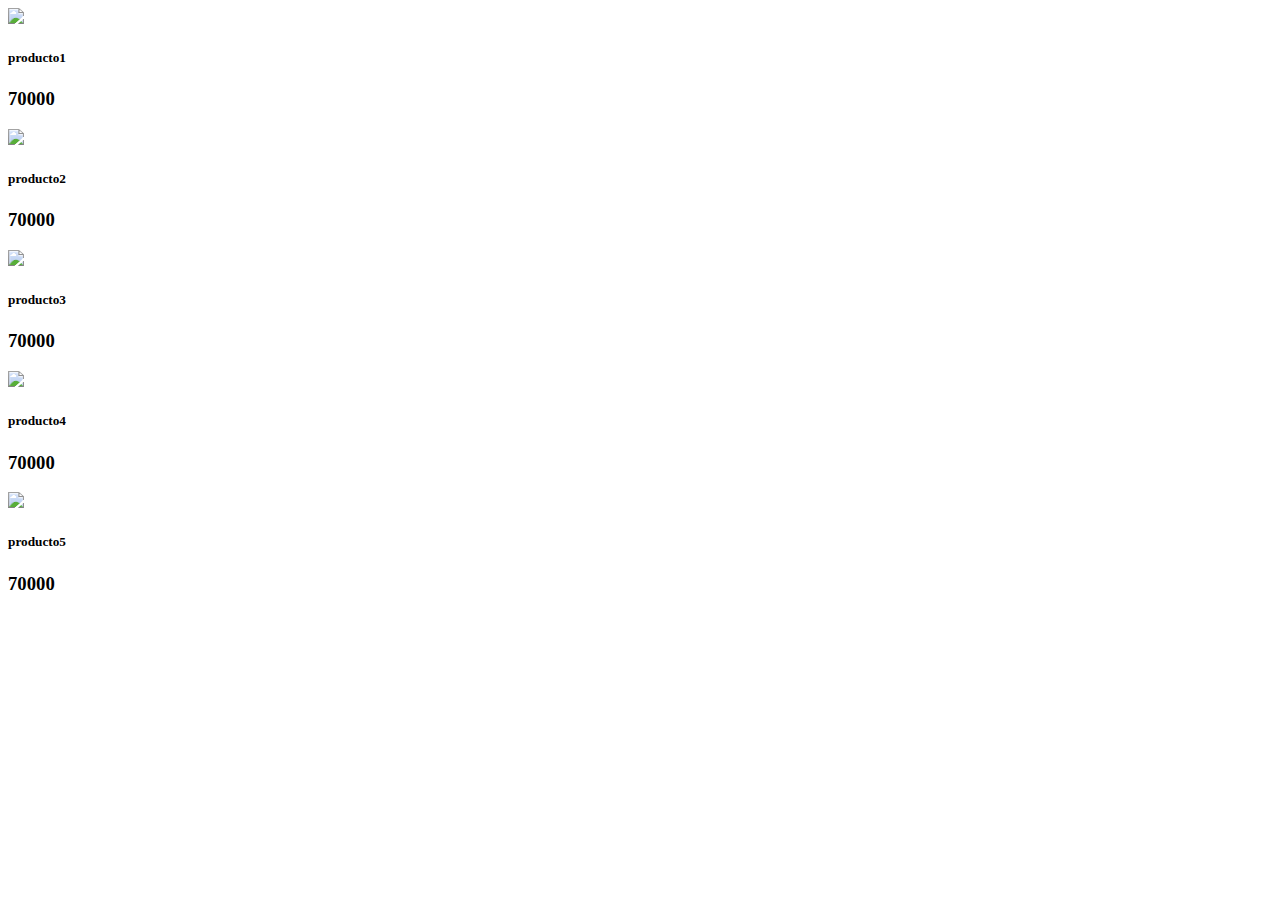
==== index.html @ a511f39b "segundo commit" ====
<!DOCTYPE html>
<html lang="en">
<head>
    <meta charset="UTF-8">
    <meta http-equiv="X-UA-Compatible" content="IE=edge">
    <meta name="viewport" content="width=device-width, initial-scale=1.0">
    <link href="https://cdn.jsdelivr.net/npm/bootstrap@5.3.0-alpha1/dist/css/bootstrap.min.css" rel="stylesheet" integrity="sha384-GLhlTQ8iRABdZLl6O3oVMWSktQOp6b7In1Zl3/Jr59b6EGGoI1aFkw7cmDA6j6gD" crossorigin="anonymous">
    <link rel="shortcut icon" href="https://firebasestorage.googleapis.com/v0/b/virtualzone-ff263.appspot.com/o/image_2023-02-28_215211139.png?alt=media&token=7c8ee411-ec92-448c-90c8-213ef6ec36d4" type="image/x-icon">
    <link rel="stylesheet" href="/assets/styles/styles.css">
    <title>Document</title>
</head>
<body>
    <header>
        
    </header>
    <main><div class="container_fichas">
        <div class="row row-cols-1 row-cols-md-5 gap-3" id="fila">

        </div>
    </div>
    </main>
    <footer></footer>
    <script src="/sources/controller/controladorhome.js" type="module"></script>
    <script src="https://cdn.jsdelivr.net/npm/bootstrap@5.3.0-alpha1/dist/js/bootstrap.bundle.min.js" integrity="sha384-w76AqPfDkMBDXo30jS1Sgez6pr3x5MlQ1ZAGC+nuZB+EYdgRZgiwxhTBTkF7CXvN" crossorigin="anonymous"></script>
</body>
</html>
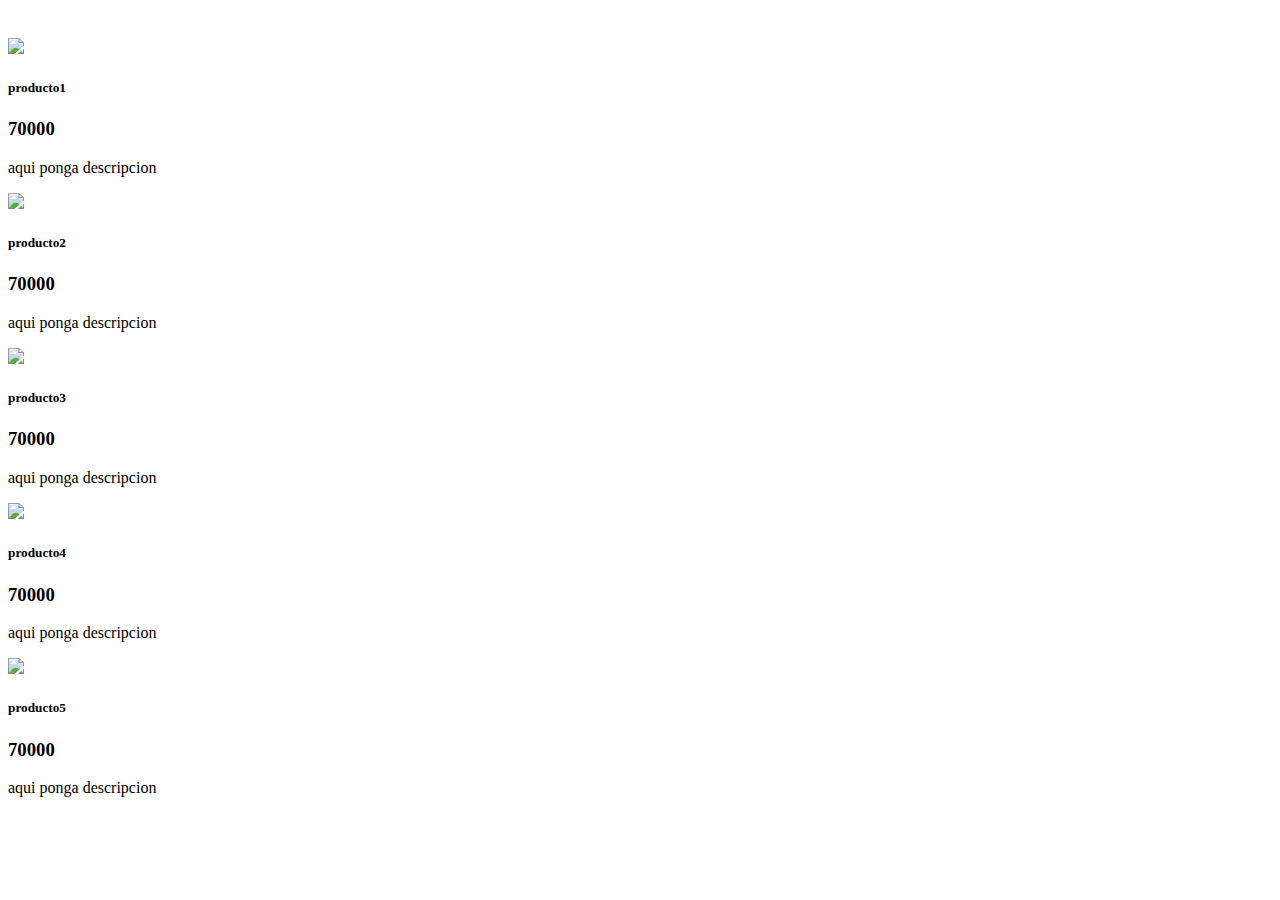
==== commit 192b61cb: "tercer commit" ====
--- a/index.html
+++ b/index.html
@@ -11,7 +11,6 @@
 </head>
 <body>
     <header>
-        
     </header>
     <main><div class="container_fichas">
         <div class="row row-cols-1 row-cols-md-5 gap-3" id="fila">
--- a/assets/styles/styles.css
+++ b/assets/styles/styles.css
@@ -0,0 +1,8 @@
+html{
+    padding: 0px;
+    margin: 0px;
+}
+header{
+    padding: 15px;
+    margin: 0px;
+}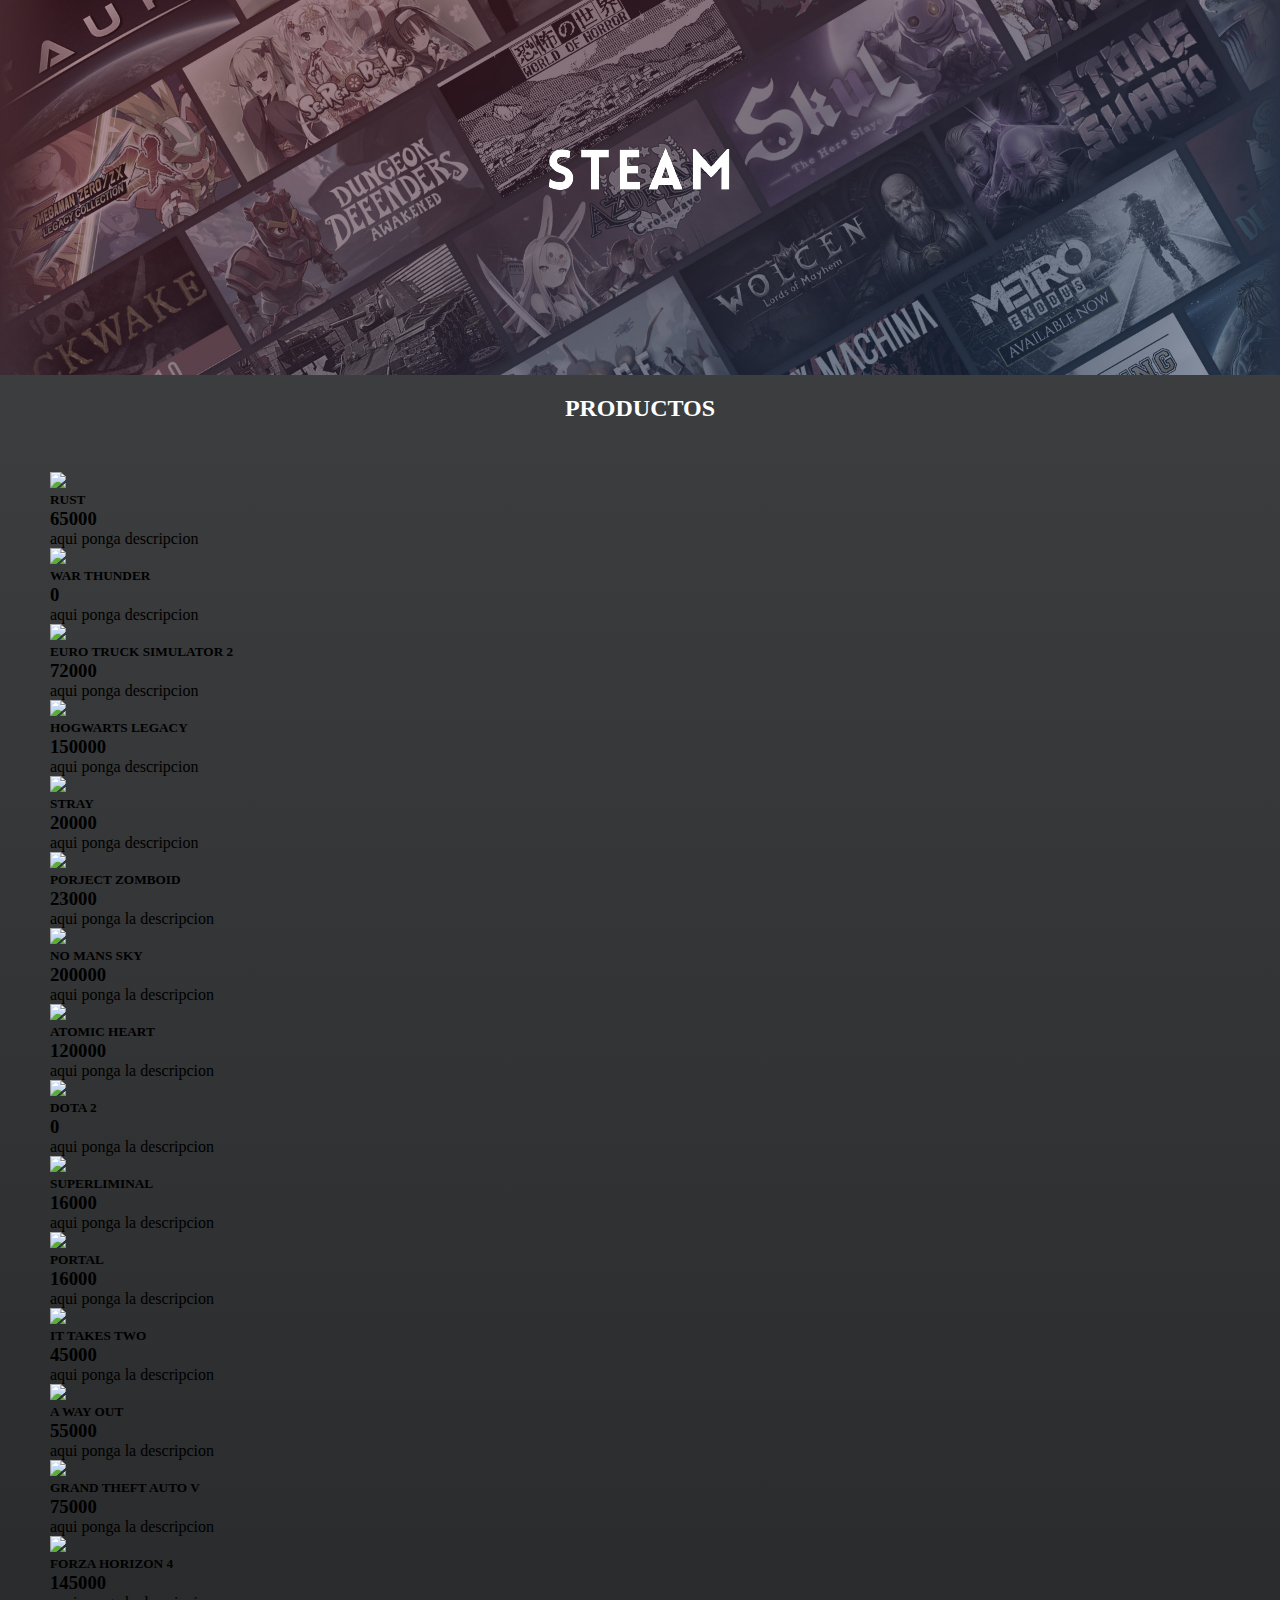
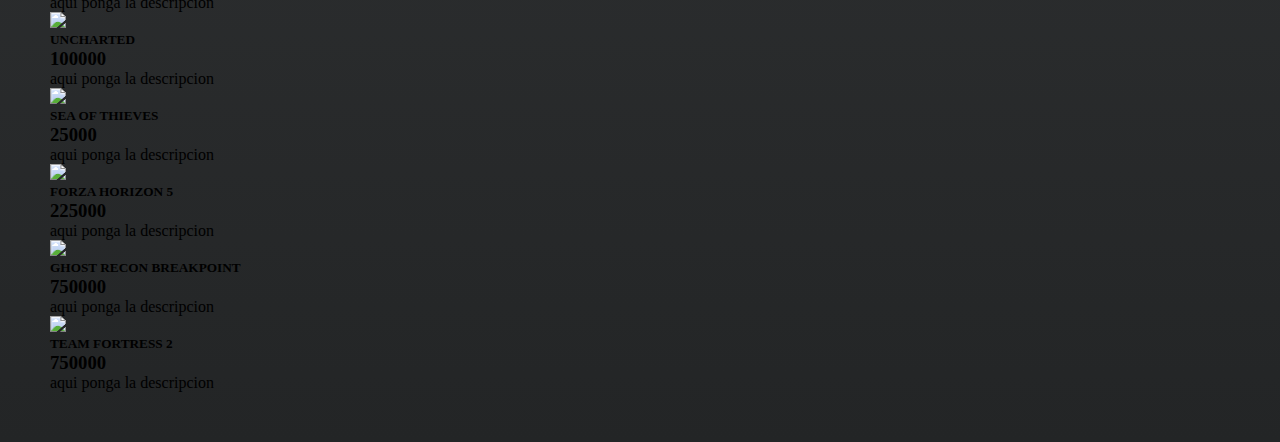
==== commit a75e906a: "avances" ====
--- a/index.html
+++ b/index.html
@@ -11,12 +11,19 @@
 </head>
 <body>
     <header>
+        <div class="banner">
+            <img src="/assets/img/steam__1_-removebg-preview.png" alt="" class="texto1">
+        </div>
     </header>
-    <main><div class="container_fichas">
-        <div class="row row-cols-1 row-cols-md-5 gap-3" id="fila">
-
+   
+    <main>
+        <h2>PRODUCTOS</h2>
+        <div class="section-productos">
+            <div class="container_fichas,p-20">
+                <div class="row row-cols-1 row-cols-md-5 gap-4,justify-content" id="fila">
+        
+                </div>
         </div>
-    </div>
     </main>
     <footer></footer>
     <script src="/sources/controller/controladorhome.js" type="module"></script>
--- a/assets/styles/styles.css
+++ b/assets/styles/styles.css
@@ -2,7 +2,43 @@
     padding: 0px;
     margin: 0px;
 }
-header{
-    padding: 15px;
+*{
+
+    margin:0;
+    padding:0;
+}
+body{
+    height: 99%;
+    width: 100%;
+    background: #232526;  /* fallback for old browsers */
+background: -webkit-linear-gradient(to bottom, #414345, #232526);  /* Chrome 10-25, Safari 5.1-6 */
+background: linear-gradient(to bottom, #414345, #232526); /* W3C, IE 10+/ Edge, Firefox 16+, Chrome 26+, Opera 12+, Safari 7+ */
+}
+main{
     margin: 0px;
-}+    padding: 0px;
+    height: 100%;
+    width: 100%;
+    
+
+}
+
+.banner{
+    height: 100%;
+    width: 100%;
+background-image: url(../img/banner.png);
+background-size: cover;
+background-repeat: no-repeat;
+display: flex;
+justify-content: center;
+}
+H2{
+    color: white;
+    text-align: center;
+    margin: 20px;
+}
+.section-productos{
+    margin: 25px;
+    padding: 25px;
+}
+
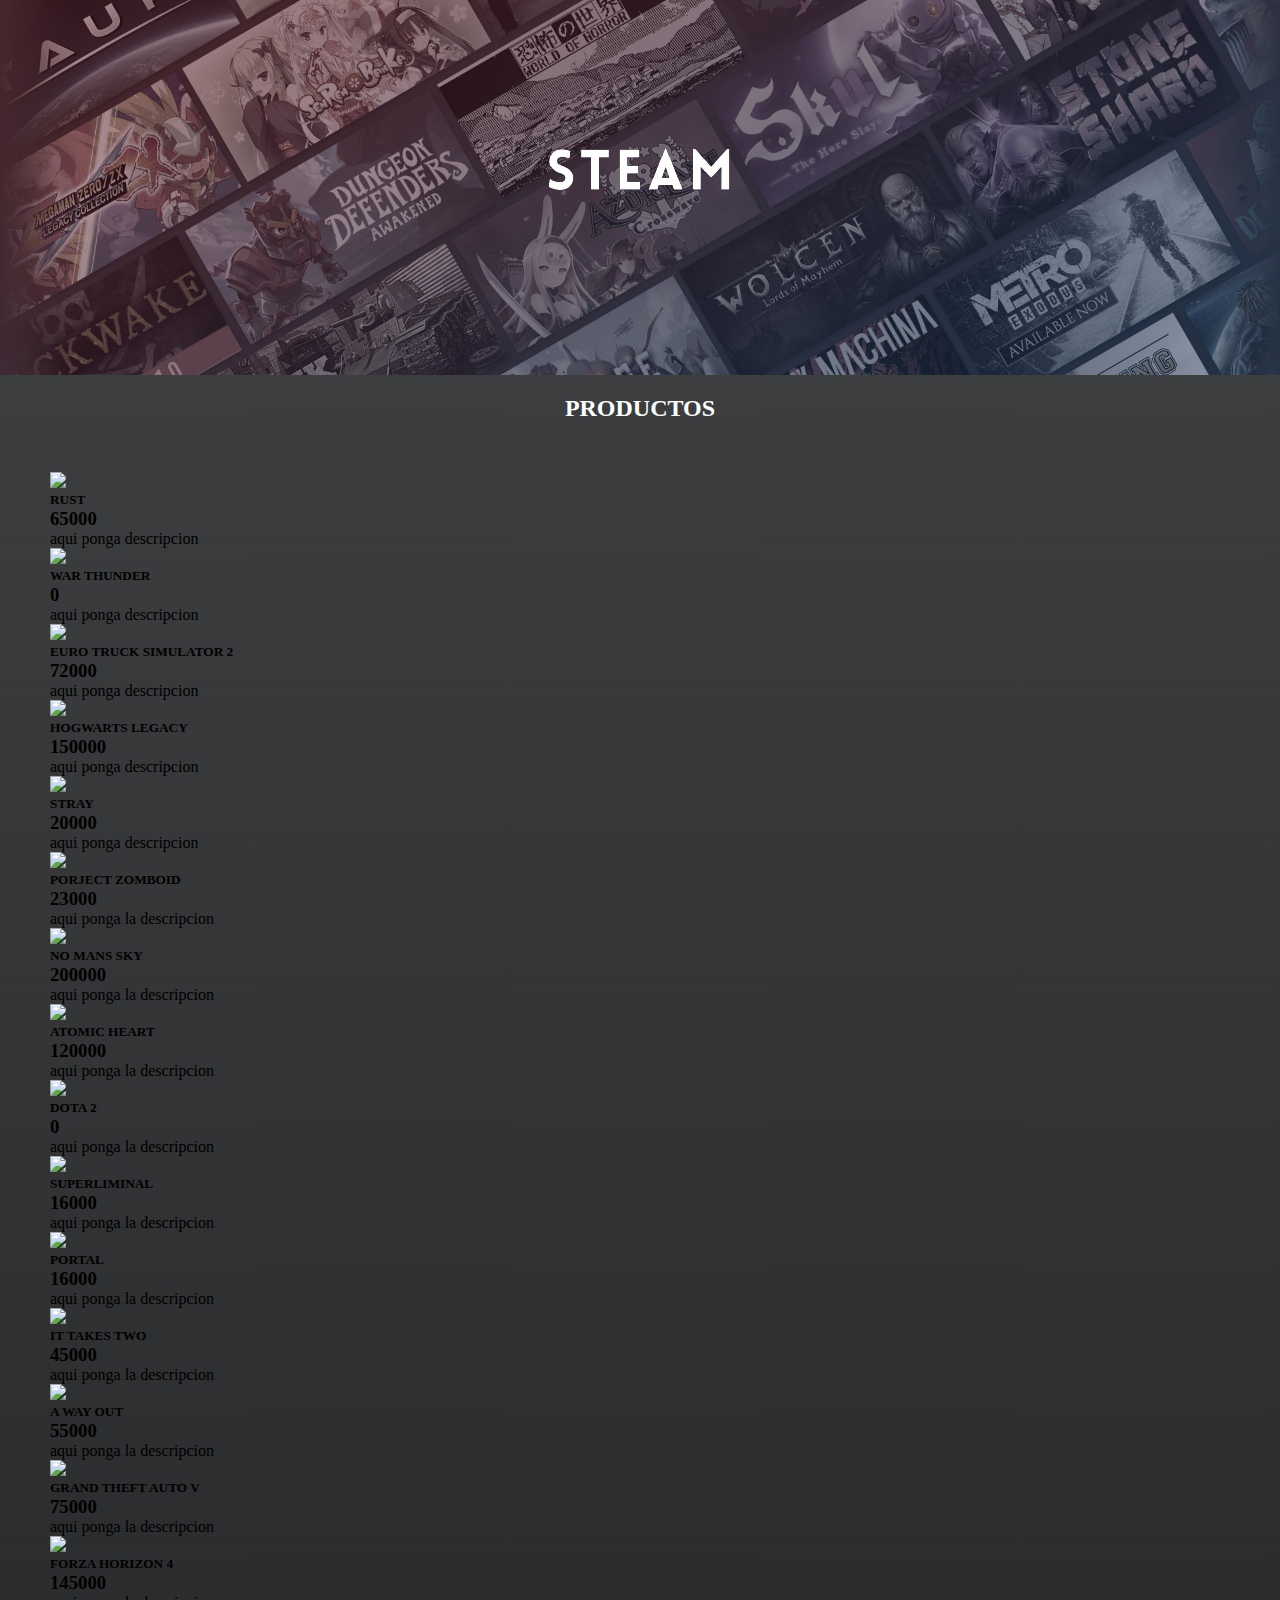
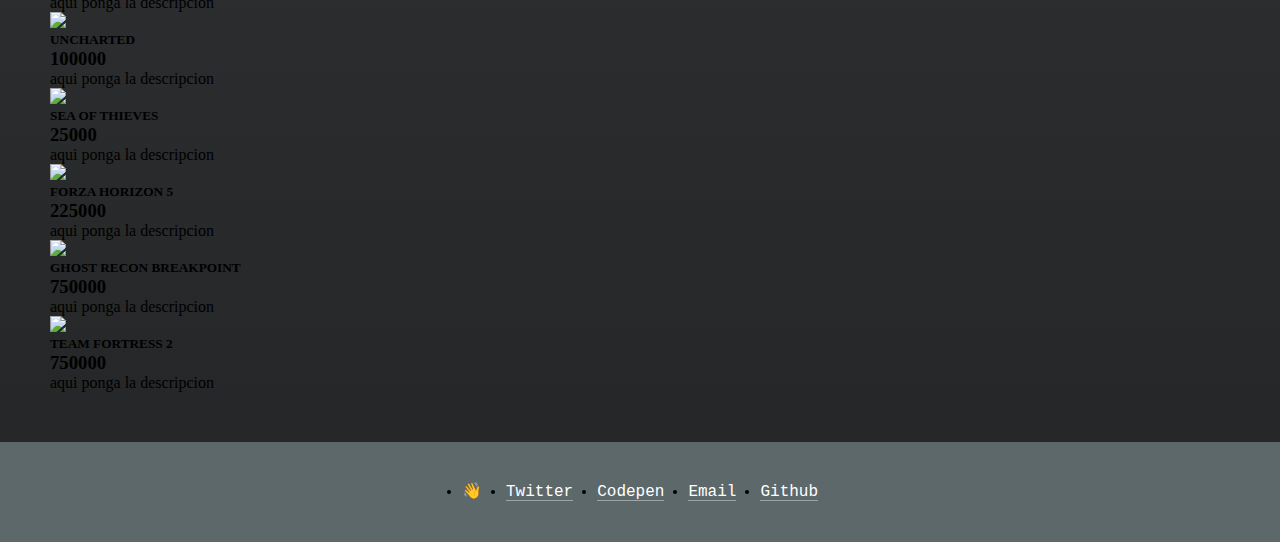
==== commit b6affc77: "ultimo commit" ====
--- a/index.html
+++ b/index.html
@@ -29,4 +29,18 @@
     <script src="/sources/controller/controladorhome.js" type="module"></script>
     <script src="https://cdn.jsdelivr.net/npm/bootstrap@5.3.0-alpha1/dist/js/bootstrap.bundle.min.js" integrity="sha384-w76AqPfDkMBDXo30jS1Sgez6pr3x5MlQ1ZAGC+nuZB+EYdgRZgiwxhTBTkF7CXvN" crossorigin="anonymous"></script>
 </body>
+<footer>
+    <div class="footer">
+        <ul>
+          <li><a href="https://twitter.com/julesforrest">Twitter</a></li>
+          <li><a href="https://codepen.io/mejiasimon">Codepen</a></li>
+          <li><a href="mailto:simonmejiammm@gmail.com">Email</a></li>
+          <li><a href="https://github.com/mejiasimon/virtualzone">Github</a></li>
+          <li>
+            <p>👋</p>
+          </li>
+        </ul>
+      </div>
+</footer>
+
 </html>--- a/assets/styles/styles.css
+++ b/assets/styles/styles.css
@@ -8,7 +8,7 @@
     padding:0;
 }
 body{
-    height: 99%;
+    height: 100%;
     width: 100%;
     background: #232526;  /* fallback for old browsers */
 background: -webkit-linear-gradient(to bottom, #414345, #232526);  /* Chrome 10-25, Safari 5.1-6 */
@@ -41,4 +41,61 @@
     margin: 25px;
     padding: 25px;
 }
+ul {
+    display: inline-grid;
+    grid-auto-flow: row;
+    grid-gap: 24px;
+    justify-items: center;
+    margin: auto;
+  }
+  
+  @media (min-width: 500px) {
+    ul {
+      grid-auto-flow: column;
+    }
+  }
+  
+  a {
+    color: white;
+    text-decoration: none;
+    box-shadow: inset 0 -1px 0 hsla(0, 0%, 100%, 0.4);
+  }
+  
+  a:hover {
+    box-shadow: inset 0 -1.2em 0 hsla(0, 0%, 100%, 0.4);
+  }
+  
+  li:last-child {
+    grid-column: 1 / 2;
+    grid-row: 1 / 2;
+  }
+  
+  li:hover ~ li p {
+    animation: wave-animation 0.3s infinite;
+  }
+  
+  /* below is just for demo styling */
+  
+  .footer {
+    display: flex;
+    height: 100px;
+    width: 100%;
+    background-color: #5d686b;
+    line-height: 1.3;
+    font-family: Menlo, monospace;
+  }
+  
+  @keyframes wave-animation {
+    0%,
+    100% {
+      transform: rotate(0deg);
+    }
+    25% {
+      transform: rotate(20deg);
+    }
+    75% {
+      transform: rotate(-15deg);
+    }
+  }
+  
 
